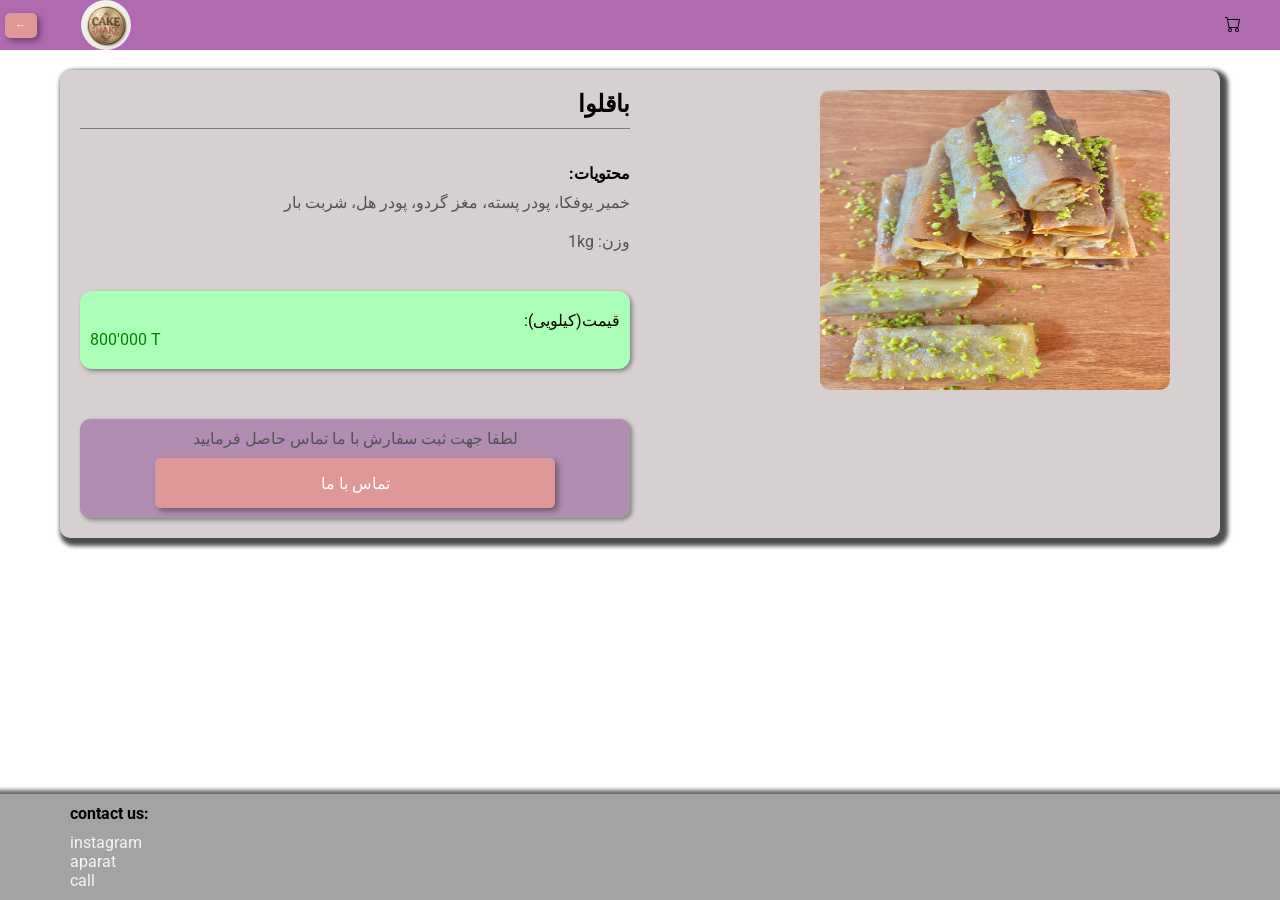
==== baghlava/index.html @ 33db73db "Add files via upload" ====
<!DOCTYPE html>
<html lang="fa" dir="rtl">
<head>
    <meta charset="UTF-8">
    <meta name="viewport" content="width=device-width, initial-scale=1.0">
    <title>باقلوا</title>
    <link rel="stylesheet" href="../buy-page-css/style.css">
</head>
<body>

    <header>
        <a href="../index.html" class="back-btn">←</a>
        <div class="container-wrapper">
            <div class="header-inner">
                <div class="logo"><img src="../logo.png" alt=""></div>
                <nav class="nav-links">
                    <a href="#"></a>
                    <a href="#"></a>
                    <a href="#"></a>
                </nav>
                <div class="shopping-cart">
                    <svg xmlns="http://www.w3.org/2000/svg" width="16" height="16" fill="currentColor" class="bi bi-cart" viewBox="0 0 16 16">
                        <path d="M0 1.5A.5.5 0 0 1 .5 1H2a.5.5 0 0 1 .485.379L2.89 3H14.5a.5.5 0 0 1 .491.592l-1.5 8A.5.5 0 0 1 13 12H4a.5.5 0 0 1-.491-.408L2.01 3.607 1.61 2H.5a.5.5 0 0 1-.5-.5M3.102 4l1.313 7h8.17l1.313-7zM5 12a2 2 0 1 0 0 4 2 2 0 0 0 0-4m7 0a2 2 0 1 0 0 4 2 2 0 0 0 0-4m-7 1a1 1 0 1 1 0 2 1 1 0 0 1 0-2m7 0a1 1 0 1 1 0 2 1 1 0 0 1 0-2"/>
                    </svg>
                </div>
            </div>
        </div>
    </header>

    <section>
        <div class="container-wrapper">
            <div class="product">
                <div class="img-box">
                    <img src="../cakes-pic/baghlava.jpg" alt="">
                </div>
                <div class="product-name">
                    <h2 class="title">باقلوا</h2>
                </div>
                <div class="introduction">
                    <h4>محتویات:</h4>
                    <p class="title-p">خمیر یوفکا، پودر پسته، مغز گردو، پودر هل، شربت بار</p>
                    <p>وزن: 1kg</p>
                </div>
                <div class="price">
                    <span class="text">قیمت(کیلویی):</span>
                    <span class="num">800'000 T</span>
                </div>
                <div class="btn">
                    <p>لطفا جهت ثبت سفارش با ما تماس حاصل فرمایید</p>
                    <a href="./call-page/index.html" class="call-us-btn">تماس با ما</a>
                </div>
            </div>
        </div>
    </section>

    <footer>
        <div class="container-wrapper">
            <div class="footer-content">
                <div class="footer-col">
                    <h4 class="footer-title">contact us:</h4>
                    <div class="footer-links">
                        <ul>
                            <li><a href="https://www.instagram.com/cacke.make?igsh=NDNjbWJwN3RweDhm">instagram</a></li>
                            <li><a href="https://www.aparat.com/Cackemake?utm_source=ig&utm_medium=social&utm_content=link_in_bio&fbclid=PAZXh0bgNhZW0CMTEAc3J0YwZhcHBfaWQPNTY3MDY3MzQzMzUyNDI3AAGn9A8Ttc7AuEJ_TeXVIoz0UhfHdNYWmjzxfyJHQQUps1NFVdp4ZtRprA3IJQc_aem_tAgABqXG63o11sxoGIoB8Q">aparat</a></li>
                            <li><a href="#">call</a></li>
                        </ul>
                    </div>
                </div>
            </div>
        </div>
    </footer>
    
</body>
</html>
---- buy-page-css/style.css ----
@import url('https://fonts.googleapis.com/css2?family=Roboto:ital,wght@0,100..900;1,100..900&family=Vazirmatn:wght@100..900&display=swap');

*{
    margin: 0;
    padding: 0;
    box-sizing: border-box;
    font-family: Roboto;
}

html, body {
    height: 100%;
}

body {
    display: flex;
    flex-direction: column;
    min-height: 100vh;
}

section {
    flex: 1;
}

a{
    text-decoration: none;
    color: whitesmoke;
}

.container-wrapper{
    width: 100%;
    max-width: 1200px;
    padding: 0px 20px;
    margin: 0 auto;
}

header{
    direction: ltr;
    background-color: rgba(143, 46, 143, 0.705);
    height: 50px;
    top: 0;
    z-index: 1000;
    font-size: 12px;
    display: flex;
    align-items: center;
}

.back-btn{
    background-color: rgb(223, 151, 151);
    border-radius: 5px;
    margin: 5px;
    padding: 5px 10px;
    box-shadow: 3px 3px 6px rgba(0,0,0,.4);
    transition: .3s;
}

.back-btn:hover{
    background-color:  pink;
    box-shadow: 4px 4px 10px rgba(0,0,0,.5);
}

.logo img{
    display: flex;
    align-items: center;
    width: 50px;
    border-radius: 50%;
}

.header-inner{
    display: flex;
    align-items: center;
    justify-content: space-between;
    width: 100%;
}

section{
    margin-top: 20px;
    margin-bottom: 30px;
}

.product{
    display: grid;
    grid-template-columns: 1fr;
    background-color: #d6d0d0;
    border-radius: 10px;
    padding: 20px 20px;
    box-shadow: 4px 4px 4px 4px rgba(0, 0, 0, 0.7);
}

.product-name{
    border-bottom: 1px solid rgba(0, 0, 0, 0.4);
}

.title{
    padding-bottom: 10px;
}

.img-box img{
    width: 100%;
    height: 250px;
    border-radius: 10px;
    margin-bottom: 30px;
}

.introduction{
    display: flex;
    flex-direction: column;
    margin-top: 15px;
}

p{
    color: #535353;
}

.title-p{
    padding-bottom: 20px;
}

h4{
    padding-bottom: 10px;
}

.price{
    display: flex;
    flex-direction: column;
    justify-content: space-between;
    background-color: #acffb7;
    padding: 20px 10px;
    margin-top: 20px;
    border-radius: 12px;
    box-shadow: 2px 2px 4px rgba(0, 0, 0, 0.4);
}

.num{
    direction: ltr;
    color: green;
}

.btn{
    display: flex;
    flex-direction: column;
    justify-content: flex-end;
    align-items: center;
    margin-top: 30px;
    background-color: #b18eb1;
    border-radius: 10px;
    gap: 10px;
    padding: 10px;
    box-shadow: 2px 2px 4px rgba(0, 0, 0, 0.4);
}

.call-us-btn{
    display: inline-flex;
    justify-content: center;
    align-items: center;

    width: 200px;
    height: 50px;

    background-color: rgb(223,151,151);
    color: white;
    text-decoration: none;
    border-radius: 5px;

    box-shadow: 3px 3px 6px rgba(0,0,0,.4);
    transition: .3s;
}

.call-us-btn:hover{
    background-color: rgb(255, 143, 162);
    box-shadow: 5px 5px 10px rgba(0,0,0,.5);
}



button:hover{
    background-color: rgb(255, 164, 180);
}

footer{
    direction: ltr;
    background-color: #a3a3a3;
    box-shadow: 4px 4px 4px 8px rgba(0, 0, 0, 0.6);
}

.footer-col{
    padding: 10px;
}

ul li{
    list-style: none;
}

/* 
=============================================================
MEDIA QUERIES
=============================================================
*/

@media screen and (min-width: 768px) {
    .product {
        grid-template-columns: 1fr 1fr;
        grid-template-areas: 
            "image name"
            "image intro"
            "image pr"
            "image btn";
        gap: 20px;
    }

    .img-box {
        grid-area: image;
        width: 100%;
    }

    .product-name {
        grid-area: name;
    }

    .introduction {
        grid-area: intro;
    }

    .btn {
        grid-area: btn;
    }

    .price{
        grid-area: pr;
    }

    .img-box img{
        width: 350px;
        height: 300px;
    }
    .call-us-btn{
        width: 250px;
    }
}

@media screen and (min-width: 1024px) {
    .img-box{
        padding-right: 30px;
    }

    .call-us-btn{
        width: 400px;
    }
}
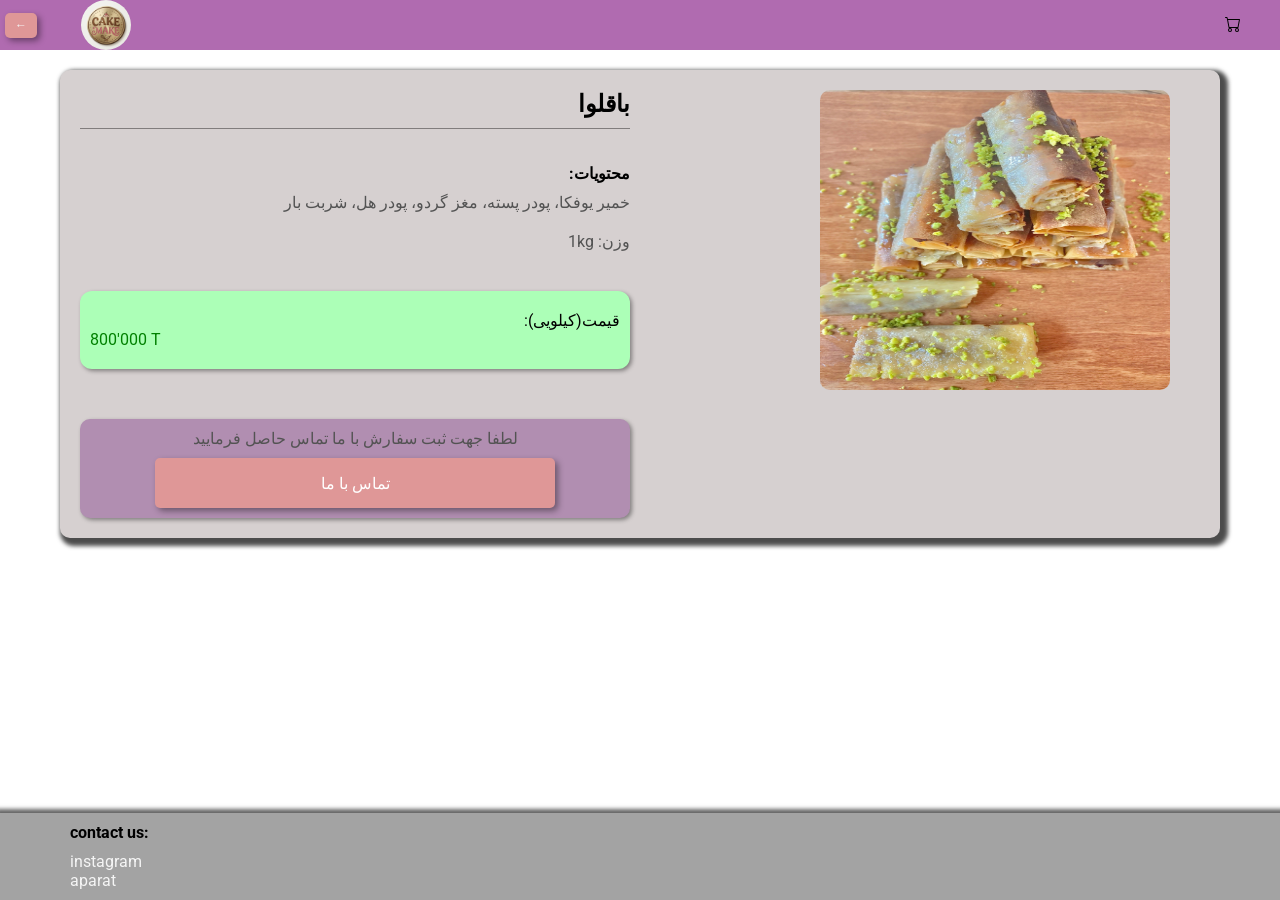
==== commit 81267a22: "Update index.html" ====
--- a/baghlava/index.html
+++ b/baghlava/index.html
@@ -62,7 +62,6 @@
                         <ul>
                             <li><a href="https://www.instagram.com/cacke.make?igsh=NDNjbWJwN3RweDhm">instagram</a></li>
                             <li><a href="https://www.aparat.com/Cackemake?utm_source=ig&utm_medium=social&utm_content=link_in_bio&fbclid=PAZXh0bgNhZW0CMTEAc3J0YwZhcHBfaWQPNTY3MDY3MzQzMzUyNDI3AAGn9A8Ttc7AuEJ_TeXVIoz0UhfHdNYWmjzxfyJHQQUps1NFVdp4ZtRprA3IJQc_aem_tAgABqXG63o11sxoGIoB8Q">aparat</a></li>
-                            <li><a href="#">call</a></li>
                         </ul>
                     </div>
                 </div>
@@ -71,4 +70,4 @@
     </footer>
     
 </body>
-</html>+</html>
